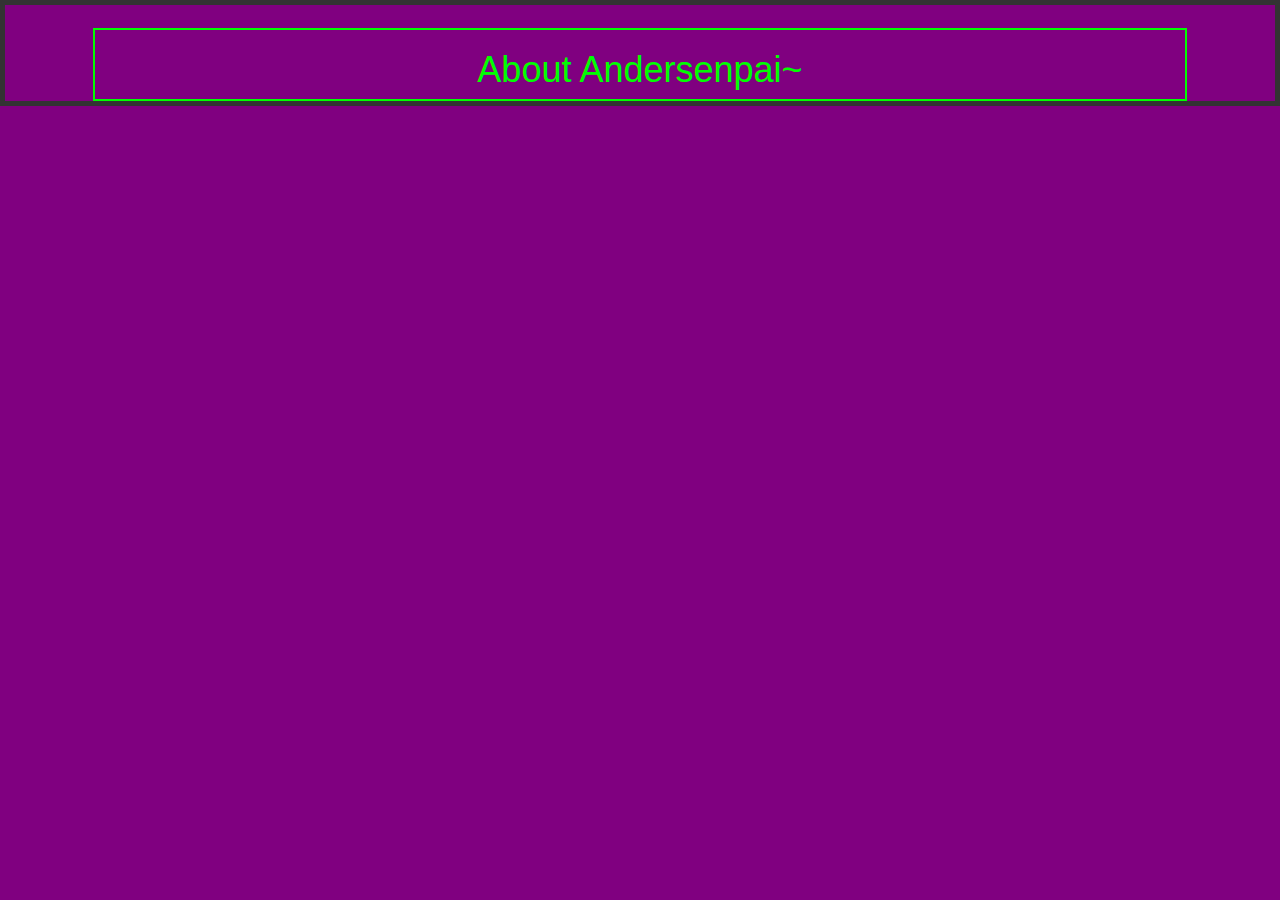
==== index.html @ 81beecdd "Initial project files" ====
<!DOCTYPE html>
<html>
<head>
	<link rel="stylesheet" type="text/css" href="css/bootstrap.min.css">
	<link rel="stylesheet" type="text/css" href="css/main.css">
	<title>Hola!</title>
</head>
<body>
	<div class="container">
		<div class="about-me">
			<h1>About Andersenpai~</h1>
		</div>
	</div>	
</body>
</html>
---- css/main.css ----
body{
	background-color: purple;
	border-style: solid;
	border-width: 5px;
}
.about-me {
	text-align: center;
	color: lime;
	border: 2px solid;
	margin-top: 2%;
	margin-left: 2%;
	margin-right: 2%;
}

.container {
	border-color: blue;
}
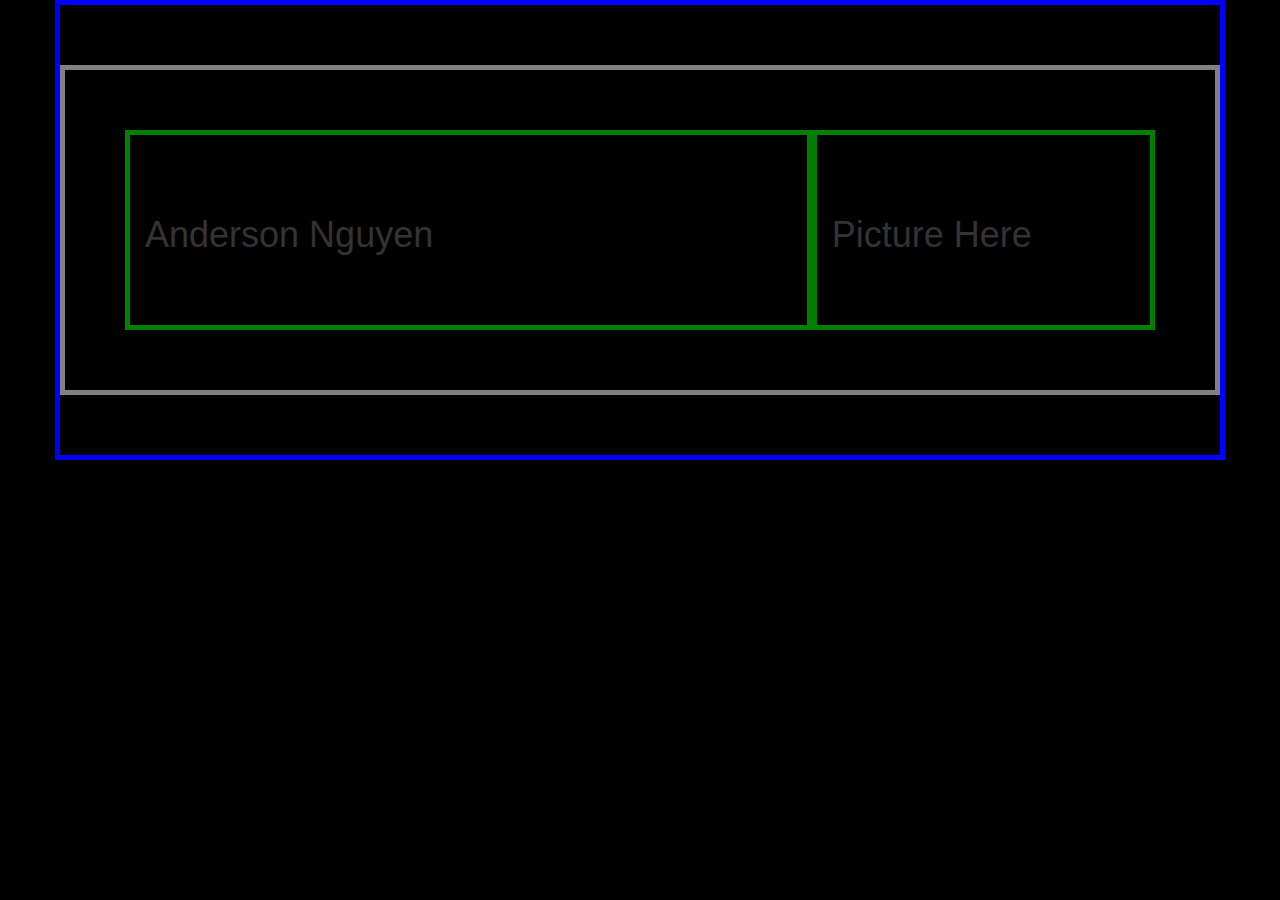
==== commit 5f84e343: "no message" ====
--- a/index.html
+++ b/index.html
@@ -7,9 +7,14 @@
 </head>
 <body>
 	<div class="container">
-		<div class="about-me">
-			<h1>About Andersenpai~</h1>
-		</div>
+		<div class="row">
+			<div class="col-md-8">
+					<h1>Anderson Nguyen</h1>
+			</div>
+			<div class="col-md-4">
+			<h1>Picture Here</h1>
+			</div>
+		</div>	
 	</div>	
 </body>
 </html>--- a/css/main.css
+++ b/css/main.css
@@ -1,15 +1,25 @@
 body{
-	background-color: purple;
+	background-color: black;
+}
+
+div {
 	border-style: solid;
 	border-width: 5px;
+	padding: 60px;
+	border-color: green;
 }
+
+.row{
+	border-color: gray;
+}
+
 .about-me {
 	text-align: center;
-	color: lime;
-	border: 2px solid;
+	border-color: lime;
 	margin-top: 2%;
 	margin-left: 2%;
 	margin-right: 2%;
+	margin-bottom: 2%;
 }
 
 .container {
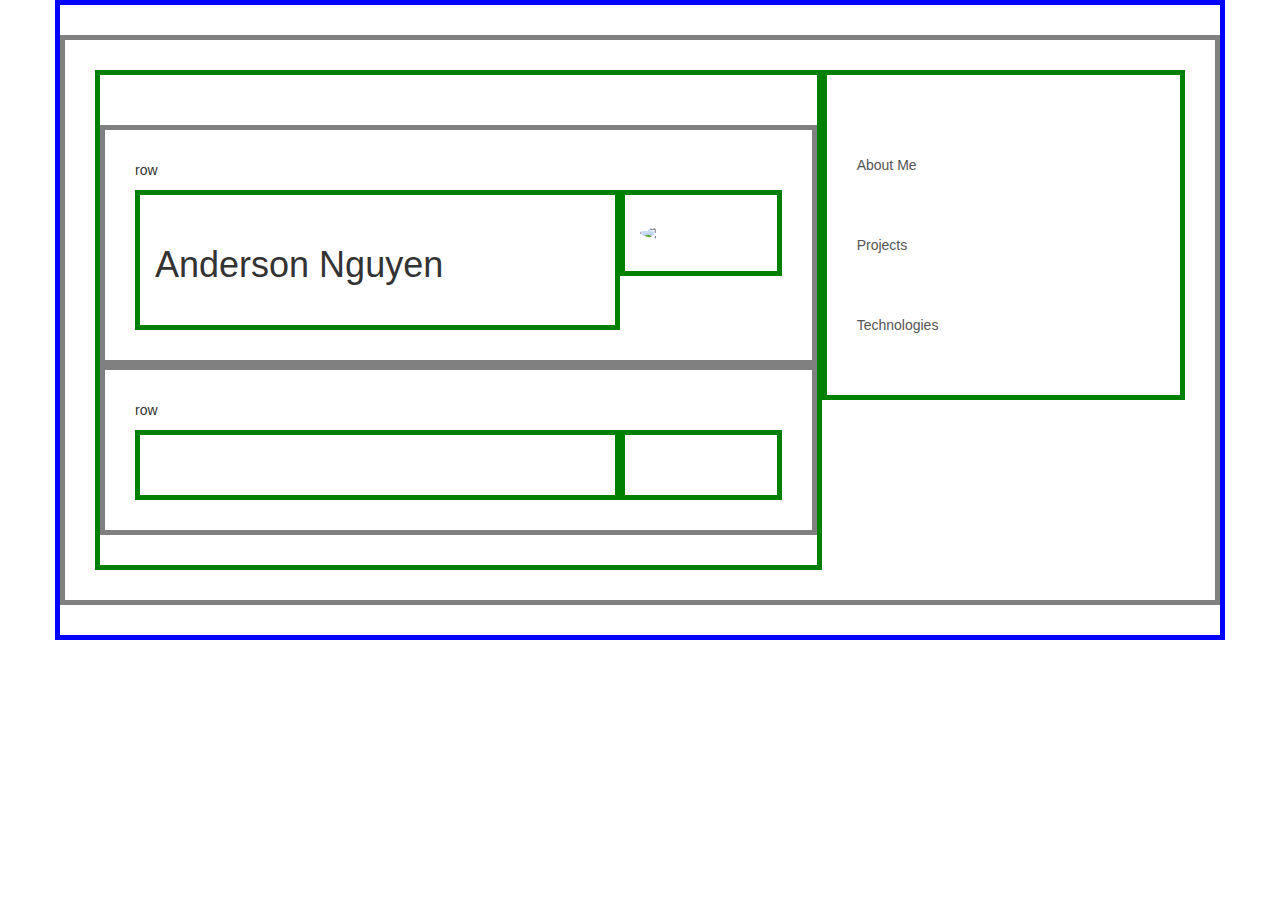
==== commit 89312067: "no message" ====
--- a/index.html
+++ b/index.html
@@ -9,10 +9,27 @@
 	<div class="container">
 		<div class="row">
 			<div class="col-md-8">
-					<h1>Anderson Nguyen</h1>
+				<h1>
+				</h1>
+					<div class="row">
+						<p>row</p>
+						<div class="col-md-9"><h1>Anderson Nguyen</h1></div>
+						<div class="col-md-3">
+							<img class="img-responsive img-circle" src="http://4.bp.blogspot.com/-ZtT_x5pUOMo/T3M4xUDKWXI/AAAAAAAACdQ/jkrF1HlEQ9k/s1600/smiley-face-wallpaper-hd.jpg">
+						</div>
+					</div>
+					<div class="row">
+						<p>row</p>
+						<div class="col-md-9"></div>
+						<div class="col-md-3"></div>
+					</div>
 			</div>
 			<div class="col-md-4">
-			<h1>Picture Here</h1>
+				<nav class="list-group">
+					<a class="list-group-item" href="index.html">About Me</a>
+					<a class="list-group-item" href="projects.html">Projects</a>
+					<a class="list-group-item" href="technologies.html">Technologies</a>
+				</nav>
 			</div>
 		</div>	
 	</div>	
--- a/css/main.css
+++ b/css/main.css
@@ -1,11 +1,11 @@
 body{
-	background-color: black;
+	background: url("../images/background1.jpg");
 }
 
 div {
 	border-style: solid;
 	border-width: 5px;
-	padding: 60px;
+	padding: 30px;
 	border-color: green;
 }
 
@@ -13,16 +13,12 @@
 	border-color: gray;
 }
 
-.about-me {
-	text-align: center;
-	border-color: lime;
-	margin-top: 2%;
-	margin-left: 2%;
-	margin-right: 2%;
-	margin-bottom: 2%;
-}
-
 .container {
 	border-color: blue;
 }
 
+.list-group-item {
+	border: 0;
+	margin-top: 40px;
+	margin-bottom: 40px;
+}
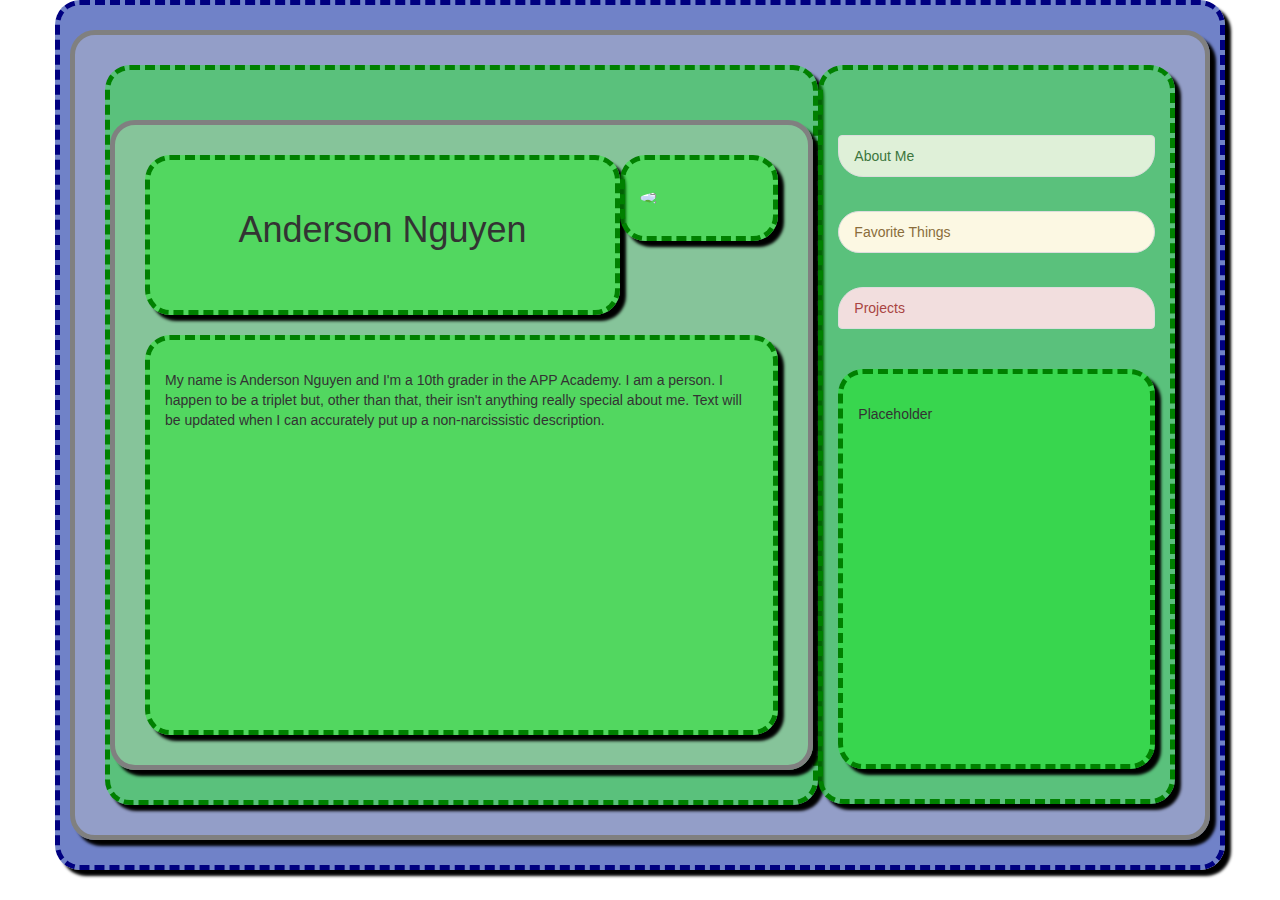
==== commit 351a01dc: "no message" ====
--- a/index.html
+++ b/index.html
@@ -12,24 +12,22 @@
 				<h1>
 				</h1>
 					<div class="row">
-						<p>row</p>
 						<div class="col-md-9"><h1>Anderson Nguyen</h1></div>
 						<div class="col-md-3">
 							<img class="img-responsive img-circle" src="http://4.bp.blogspot.com/-ZtT_x5pUOMo/T3M4xUDKWXI/AAAAAAAACdQ/jkrF1HlEQ9k/s1600/smiley-face-wallpaper-hd.jpg">
 						</div>
-					</div>
-					<div class="row">
-						<p>row</p>
-						<div class="col-md-9"></div>
-						<div class="col-md-3"></div>
+						<div class="col-md-12">
+							<p>My name is Anderson Nguyen and I'm a 10th grader in the APP Academy. I am a person. I happen to be a triplet but, other than that, their isn't anything really special about me. Text will be updated when I can accurately put up a non-narcissistic description.</p>
+						</div>
 					</div>
 			</div>
 			<div class="col-md-4">
 				<nav class="list-group">
-					<a class="list-group-item" href="index.html">About Me</a>
-					<a class="list-group-item" href="projects.html">Projects</a>
-					<a class="list-group-item" href="technologies.html">Technologies</a>
+					<a class="list-group-item list-group-item-success" href="index.html">About Me</a>
+					<a class="list-group-item list-group-item-warning" href="projects.html">Favorite Things</a>
+					<a class="list-group-item list-group-item-danger" href="technologies.html">Projects</a>
 				</nav>
+				<div class="col-md-12">Placeholder</div>
 			</div>
 		</div>	
 	</div>	
--- a/css/main.css
+++ b/css/main.css
@@ -1,24 +1,48 @@
 body{
-	background: url("../images/background1.jpg");
+	background: url("../images/background2.jpg")no-repeat center fixed;
 }
 
 div {
-	border-style: solid;
+	border-style: dashed;
 	border-width: 5px;
+	border-radius: 25px;
 	padding: 30px;
 	border-color: green;
+	background-color: rgba(5, 245, 9, 0.4);
+	box-shadow: 6px 6px 3px black;
+}
+
+h1{
+	text-align: center;
+}
+
+.body1{
+	background: url("../images/background3.jpg")no-repeat center fixed;
 }
 
 .row{
+	border-style: solid;
 	border-color: gray;
+	background-color: rgba(199, 199, 199, 0.4);
 }
 
 .container {
-	border-color: blue;
+	border-color: navy;
+	background-color: rgba(16, 46, 163, 0.6);
+	padding: 25px;
 }
 
 .list-group-item {
-	border: 0;
-	margin-top: 40px;
-	margin-bottom: 40px;
+	border-radius: 25px;
+	margin-top: 35px;
 }
+
+.col-md-9 {
+	height: 160px;
+}
+
+.col-md-12 {
+	margin-top: 20px;
+	height: 400px;
+}
+
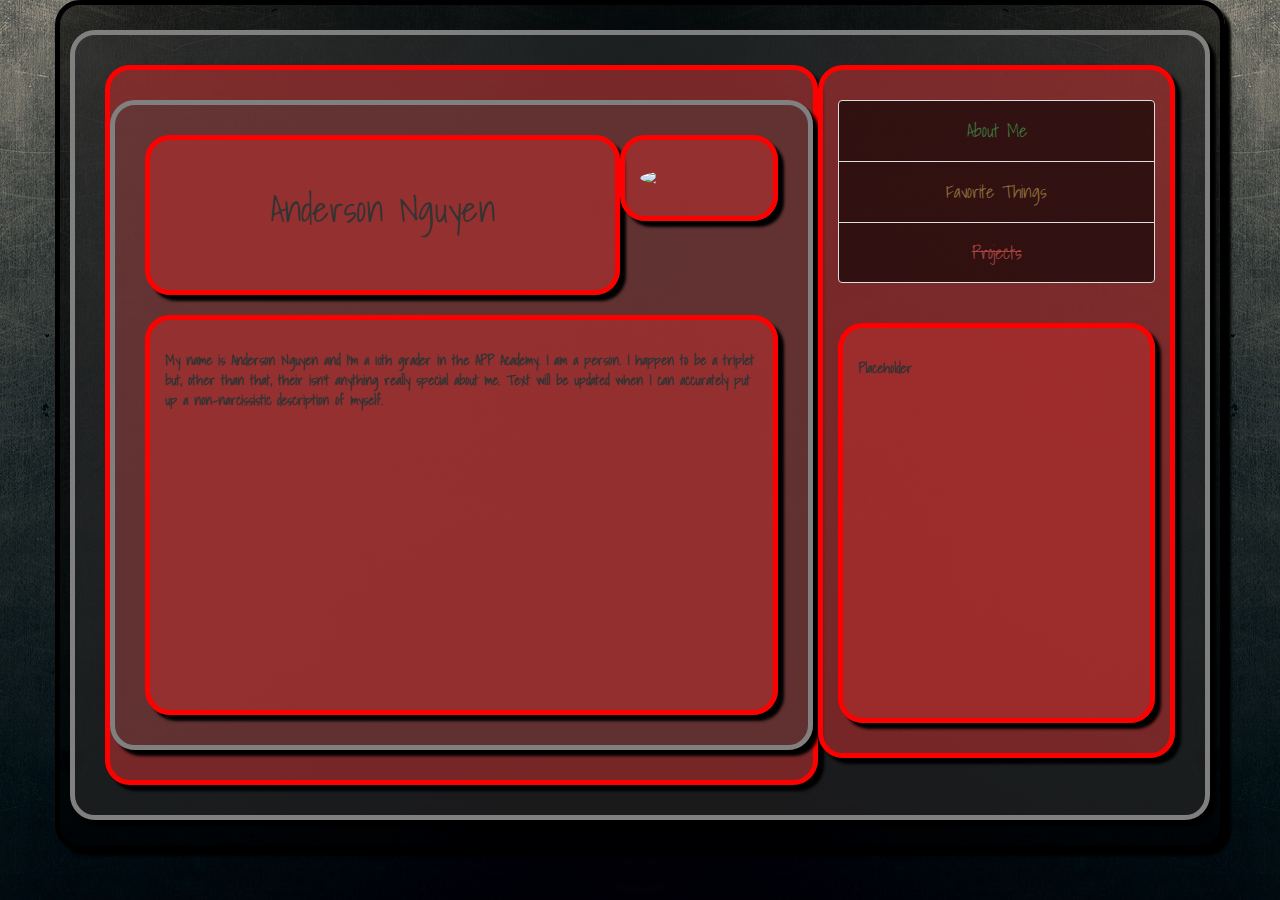
==== commit c4afced8: "no message" ====
--- a/index.html
+++ b/index.html
@@ -3,31 +3,30 @@
 <head>
 	<link rel="stylesheet" type="text/css" href="css/bootstrap.min.css">
 	<link rel="stylesheet" type="text/css" href="css/main.css">
+	<link href='http://fonts.googleapis.com/css?family=Shadows+Into+Light' rel='stylesheet' type='text/css'>
 	<title>Hola!</title>
 </head>
 <body>
 	<div class="container">
 		<div class="row">
 			<div class="col-md-8">
-				<h1>
-				</h1>
 					<div class="row">
 						<div class="col-md-9"><h1>Anderson Nguyen</h1></div>
 						<div class="col-md-3">
 							<img class="img-responsive img-circle" src="http://4.bp.blogspot.com/-ZtT_x5pUOMo/T3M4xUDKWXI/AAAAAAAACdQ/jkrF1HlEQ9k/s1600/smiley-face-wallpaper-hd.jpg">
 						</div>
 						<div class="col-md-12">
-							<p>My name is Anderson Nguyen and I'm a 10th grader in the APP Academy. I am a person. I happen to be a triplet but, other than that, their isn't anything really special about me. Text will be updated when I can accurately put up a non-narcissistic description.</p>
+							<p><strong>My name is Anderson Nguyen and I'm a 10th grader in the APP Academy. I am a person. I happen to be a triplet but, other than that, their isn't anything really special about me. Text will be updated when I can accurately put up a non-narcissistic description of myself.</strong></p>
 						</div>
 					</div>
 			</div>
 			<div class="col-md-4">
 				<nav class="list-group">
-					<a class="list-group-item list-group-item-success" href="index.html">About Me</a>
-					<a class="list-group-item list-group-item-warning" href="projects.html">Favorite Things</a>
-					<a class="list-group-item list-group-item-danger" href="technologies.html">Projects</a>
+					<a class="list-group-item list-group-item-success" href="index.html"><h4 class="text">About Me</h4></a>
+					<a class="list-group-item list-group-item-warning" href="projects.html"><h4 class="text">Favorite Things</h4></a>
+					<a class="list-group-item list-group-item-danger" href="technologies.html"><h4 class="text1">Projects</h4></a>	
 				</nav>
-				<div class="col-md-12">Placeholder</div>
+				<div class="col-md-12"><strong>Placeholder</strong></div>
 			</div>
 		</div>	
 	</div>	
--- a/css/main.css
+++ b/css/main.css
@@ -1,41 +1,35 @@
 body{
-	background: url("../images/background2.jpg")no-repeat center fixed;
+	background: url("../images/background4.jpg")no-repeat center fixed;
 }
 
 div {
-	border-style: dashed;
+	border-style: solid;
 	border-width: 5px;
 	border-radius: 25px;
 	padding: 30px;
-	border-color: green;
-	background-color: rgba(5, 245, 9, 0.4);
+	border-color: red;
+	background-color: rgba(181, 47, 47, 0.6);
 	box-shadow: 6px 6px 3px black;
+	font-family: 'Shadows Into Light', cursive;
 }
 
 h1{
 	text-align: center;
 }
 
-.body1{
-	background: url("../images/background3.jpg")no-repeat center fixed;
-}
 
 .row{
 	border-style: solid;
 	border-color: gray;
-	background-color: rgba(199, 199, 199, 0.4);
+	background-color: rgba(66, 66, 66, 0.4);
 }
 
 .container {
-	border-color: navy;
-	background-color: rgba(16, 46, 163, 0.6);
+	border-color: black;
+	background-color: rgba(0, 0, 0, 0.6);
 	padding: 25px;
 }
 
-.list-group-item {
-	border-radius: 25px;
-	margin-top: 35px;
-}
 
 .col-md-9 {
 	height: 160px;
@@ -46,3 +40,15 @@
 	height: 400px;
 }
 
+.list-group-item{
+	background-color: rgba(0, 0, 0, 0.6);
+}
+
+.text{
+	text-align: center;
+}
+
+.text1{
+	text-decoration: line-through;
+	text-align: center;
+}
